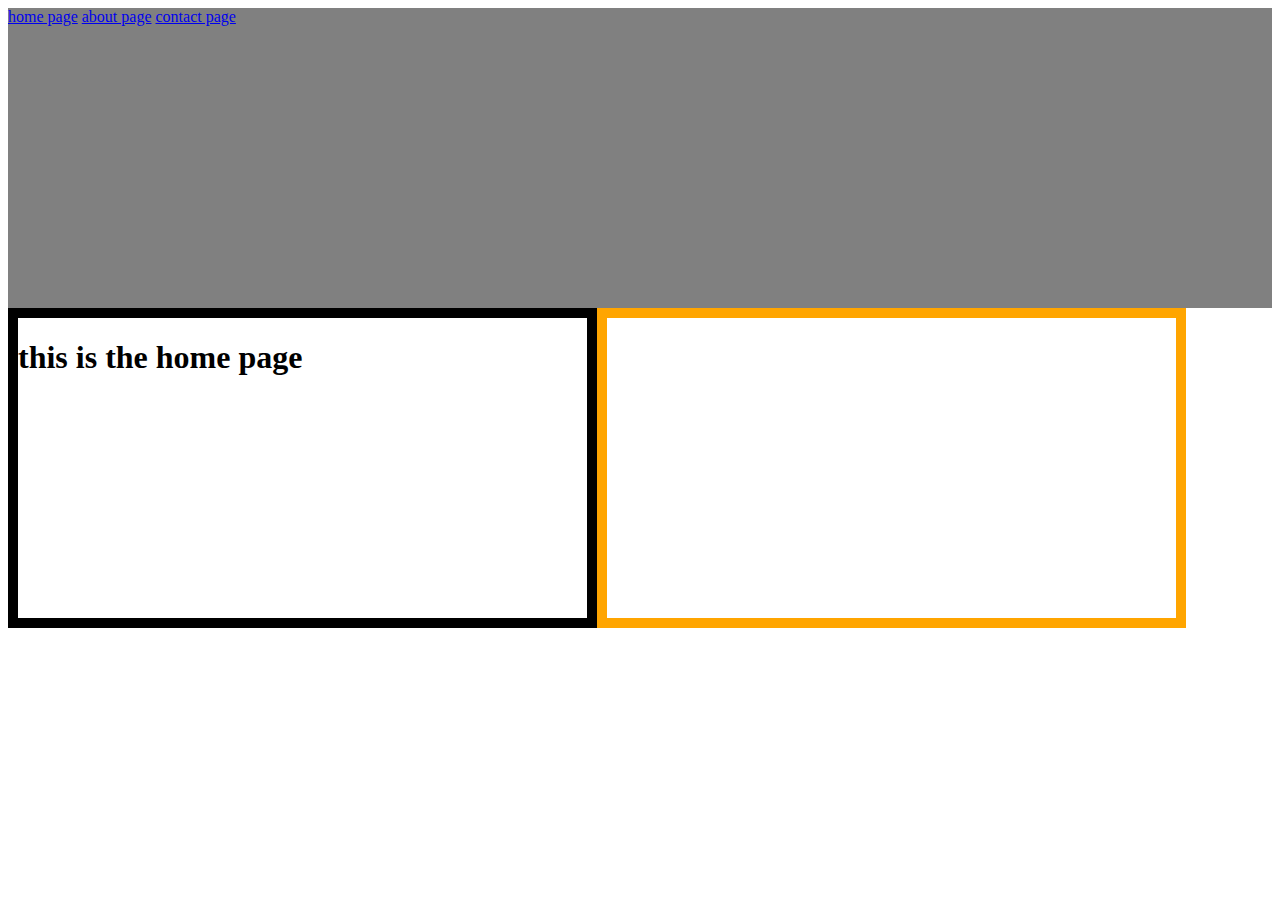
==== index.html @ cc0817db "This is our first commit" ====
<!DOCTYPE html>

<html>
	<head>
		<title></title>
	</head>

<link rel="stylesheet" href="style.css">

	<body>

		<div class="boxone"> 
			<a href="index.html"> home page</a>
			<a href="about.html"> about page</a>
			<a href="contact.html"> contact page</a>
		
		</div>
		
		
		<div class="boxtwo"> 
			<h1>this is the home page</h1>
		</div>
		
		
		<div class="boxthree"> </div>
	
	
	
	
		
	
	
	
	
	
	
	
	
	
	
	
	
	
	
	
	
	</body>
</html>
---- style.css ----
.boxone {
	width:100%;
	height:300px;
	background-color:gray;
}



.boxtwo {
	width:45%;
	height:300px;
	border :10px solid black;
	float:left;
}



.boxthree {
	width:45%;
	height:300px;
	border : 10px solid orange;
	float:left;
}
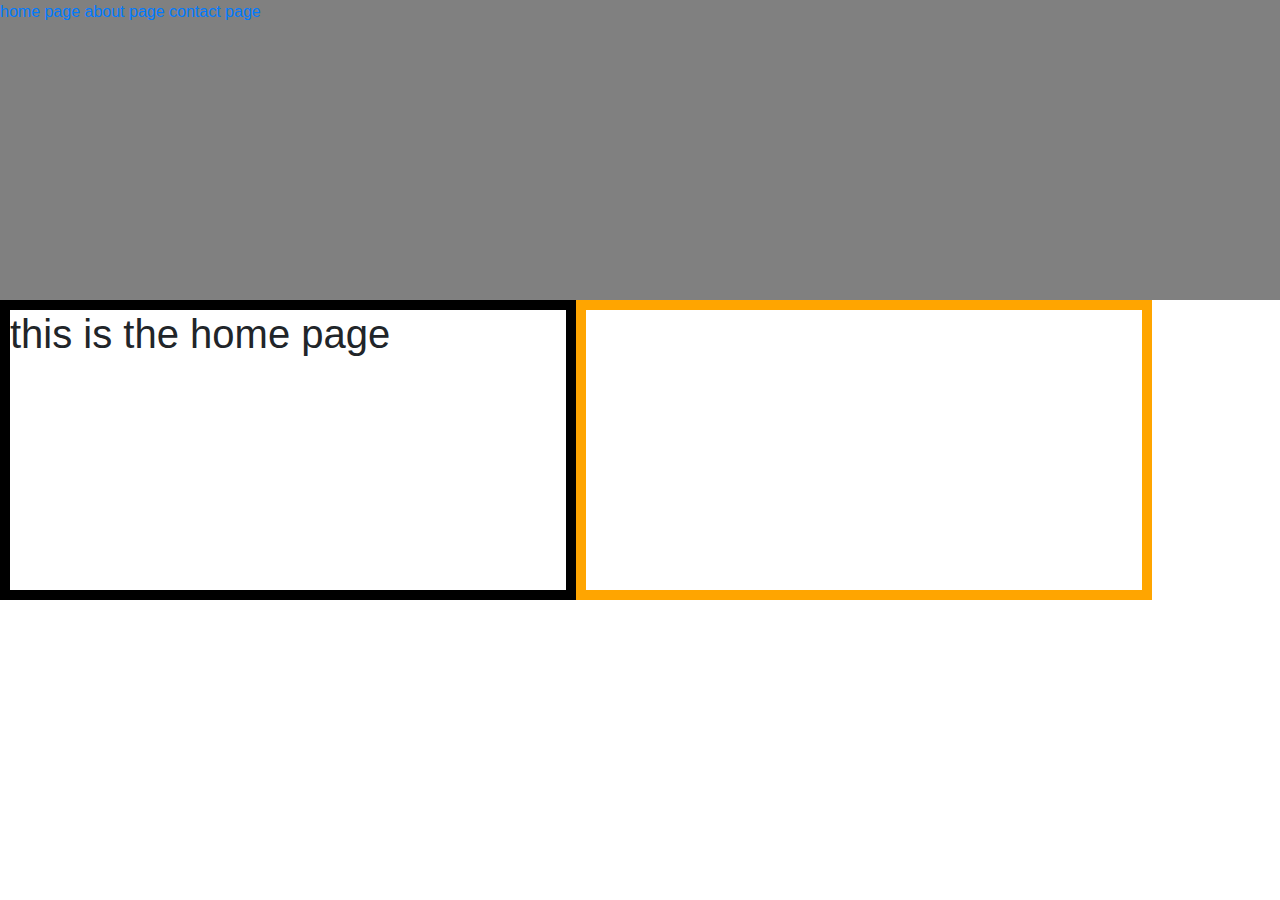
==== commit eb610e8c: "added bootstrap" ====
--- a/index.html
+++ b/index.html
@@ -4,8 +4,8 @@
 	<head>
 		<title></title>
 	</head>
-
 <link rel="stylesheet" href="style.css">
+<link rel="stylesheet" href="bootstrap.css">
 
 	<body>
 
